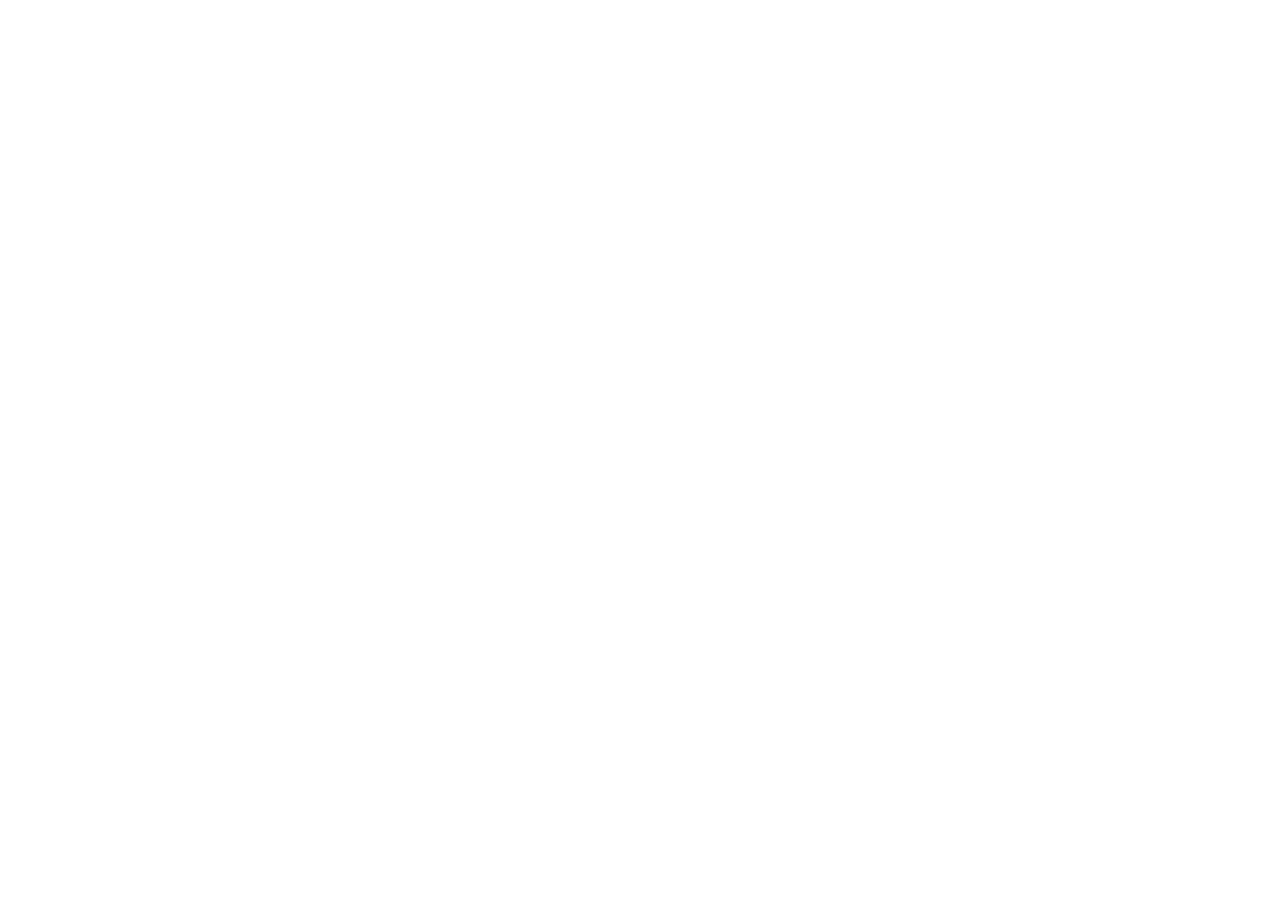
==== leetcode-project/browser/index.html @ 1efc932d "chore: first commit, delpoying gitpages" ====
<!doctype html>
<html lang="en" data-critters-container>
<head><link rel="preconnect" href="https://fonts.gstatic.com" crossorigin>
  <meta charset="utf-8">
  <title>LeetcodeProject</title>
  <base href="/">
  <meta name="viewport" content="width=device-width, initial-scale=1">
  <link rel="icon" type="image/x-icon" href="favicon.ico">

  <!-- Google Icons -->
  <style>@font-face{font-family:'Material Symbols Outlined';font-style:normal;font-weight:100 700;src:url(https://fonts.gstatic.com/s/materialsymbolsoutlined/v203/kJEhBvYX7BgnkSrUwT8OhrdQw4oELdPIeeII9v6oFsI.woff2) format('woff2');}.material-symbols-outlined{font-family:'Material Symbols Outlined';font-weight:normal;font-style:normal;font-size:24px;line-height:1;letter-spacing:normal;text-transform:none;display:inline-block;white-space:nowrap;word-wrap:normal;direction:ltr;-webkit-font-feature-settings:'liga';-webkit-font-smoothing:antialiased;}</style>
<style>*{margin:0;padding:0;box-sizing:border-box;font-family:sans-serif}body{margin:0;padding:0;box-sizing:border-box}
</style><link rel="stylesheet" href="styles-U2SRFZHN.css" media="print" onload="this.media='all'"><noscript><link rel="stylesheet" href="styles-U2SRFZHN.css"></noscript></head>
<body>
  <app-root></app-root>
<script src="polyfills-SCHOHYNV.js" type="module"></script><script src="main-FOAVU32L.js" type="module"></script></body>
</html>
---- leetcode-project/browser/styles-U2SRFZHN.css ----
*{margin:0;padding:0;box-sizing:border-box;font-family:sans-serif}body{margin:0;padding:0;box-sizing:border-box}
---- leetcode-project/browser/styles-U2SRFZHN.css ----
*{margin:0;padding:0;box-sizing:border-box;font-family:sans-serif}body{margin:0;padding:0;box-sizing:border-box}
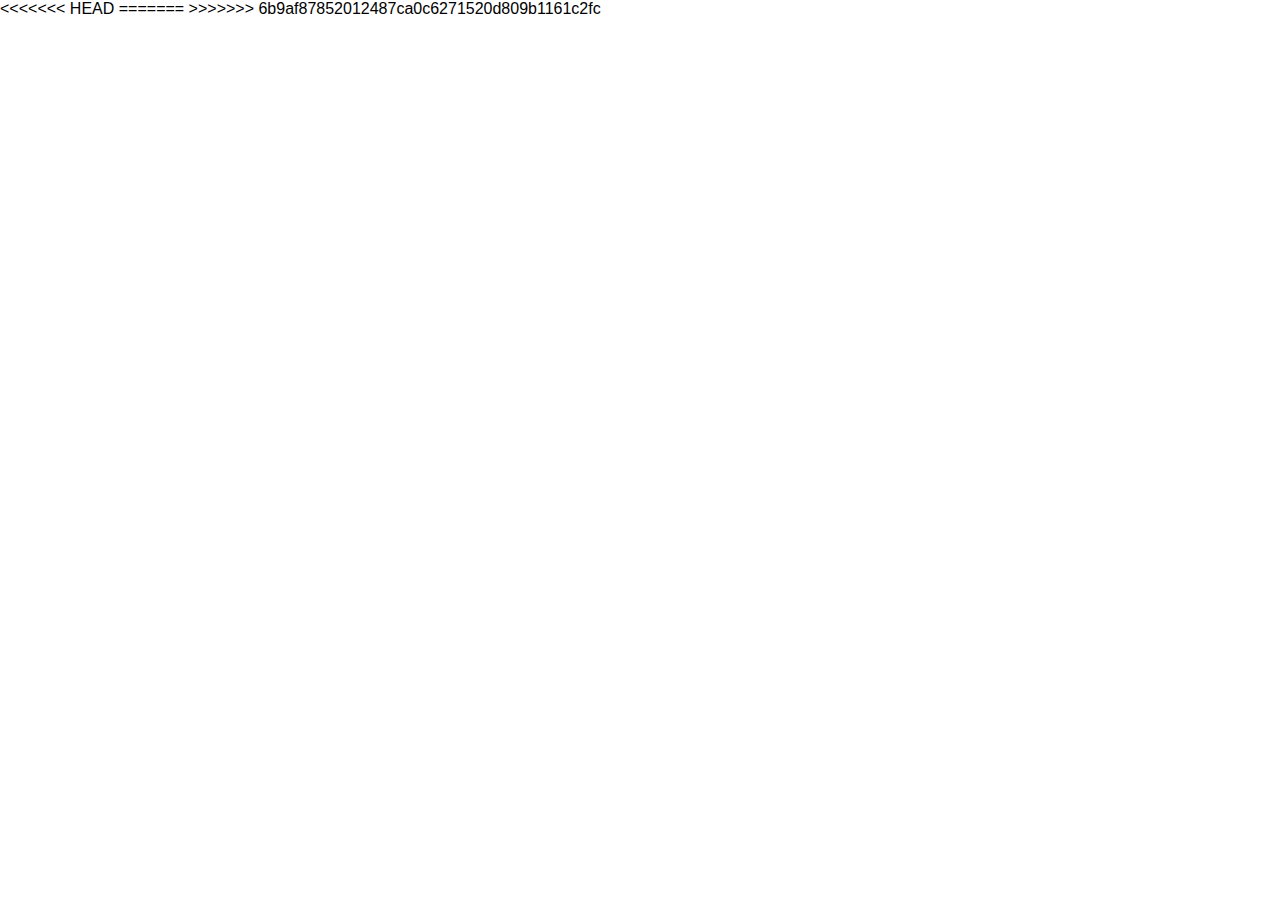
==== commit 6fd97683: "chore:merge from main" ====
--- a/leetcode-project/browser/index.html
+++ b/leetcode-project/browser/index.html
@@ -3,15 +3,19 @@
 <head><link rel="preconnect" href="https://fonts.gstatic.com" crossorigin>
   <meta charset="utf-8">
   <title>LeetcodeProject</title>
-  <base href="/">
+  <base href="https://ken2ie.github.io/leetcode-project/">
   <meta name="viewport" content="width=device-width, initial-scale=1">
-  <link rel="icon" type="image/x-icon" href="favicon.ico">
+  <link rel="icon" type="image/x-icon" href="https://ken2ie.github.io/leetcode-project/favicon.ico">
 
   <!-- Google Icons -->
   <style>@font-face{font-family:'Material Symbols Outlined';font-style:normal;font-weight:100 700;src:url(https://fonts.gstatic.com/s/materialsymbolsoutlined/v203/kJEhBvYX7BgnkSrUwT8OhrdQw4oELdPIeeII9v6oFsI.woff2) format('woff2');}.material-symbols-outlined{font-family:'Material Symbols Outlined';font-weight:normal;font-style:normal;font-size:24px;line-height:1;letter-spacing:normal;text-transform:none;display:inline-block;white-space:nowrap;word-wrap:normal;direction:ltr;-webkit-font-feature-settings:'liga';-webkit-font-smoothing:antialiased;}</style>
 <style>*{margin:0;padding:0;box-sizing:border-box;font-family:sans-serif}body{margin:0;padding:0;box-sizing:border-box}
-</style><link rel="stylesheet" href="styles-U2SRFZHN.css" media="print" onload="this.media='all'"><noscript><link rel="stylesheet" href="styles-U2SRFZHN.css"></noscript></head>
+</style><link rel="stylesheet" href="https://ken2ie.github.io/leetcode-project/styles-U2SRFZHN.css" media="print" onload="this.media='all'"><noscript><link rel="stylesheet" href="https://ken2ie.github.io/leetcode-project/styles-U2SRFZHN.css"></noscript></head>
 <body>
   <app-root></app-root>
-<script src="polyfills-SCHOHYNV.js" type="module"></script><script src="main-FOAVU32L.js" type="module"></script></body>
+<<<<<<< HEAD
+<script src="polyfills-SCHOHYNV.js" type="module"></script><script src="main-4KCYYIFU.js" type="module"></script></body>
+=======
+<script src="https://ken2ie.github.io/leetcode-project/polyfills-SCHOHYNV.js" type="module"></script><script src="https://ken2ie.github.io/leetcode-project/main-FOAVU32L.js" type="module"></script></body>
+>>>>>>> 6b9af87852012487ca0c6271520d809b1161c2fc
 </html>
